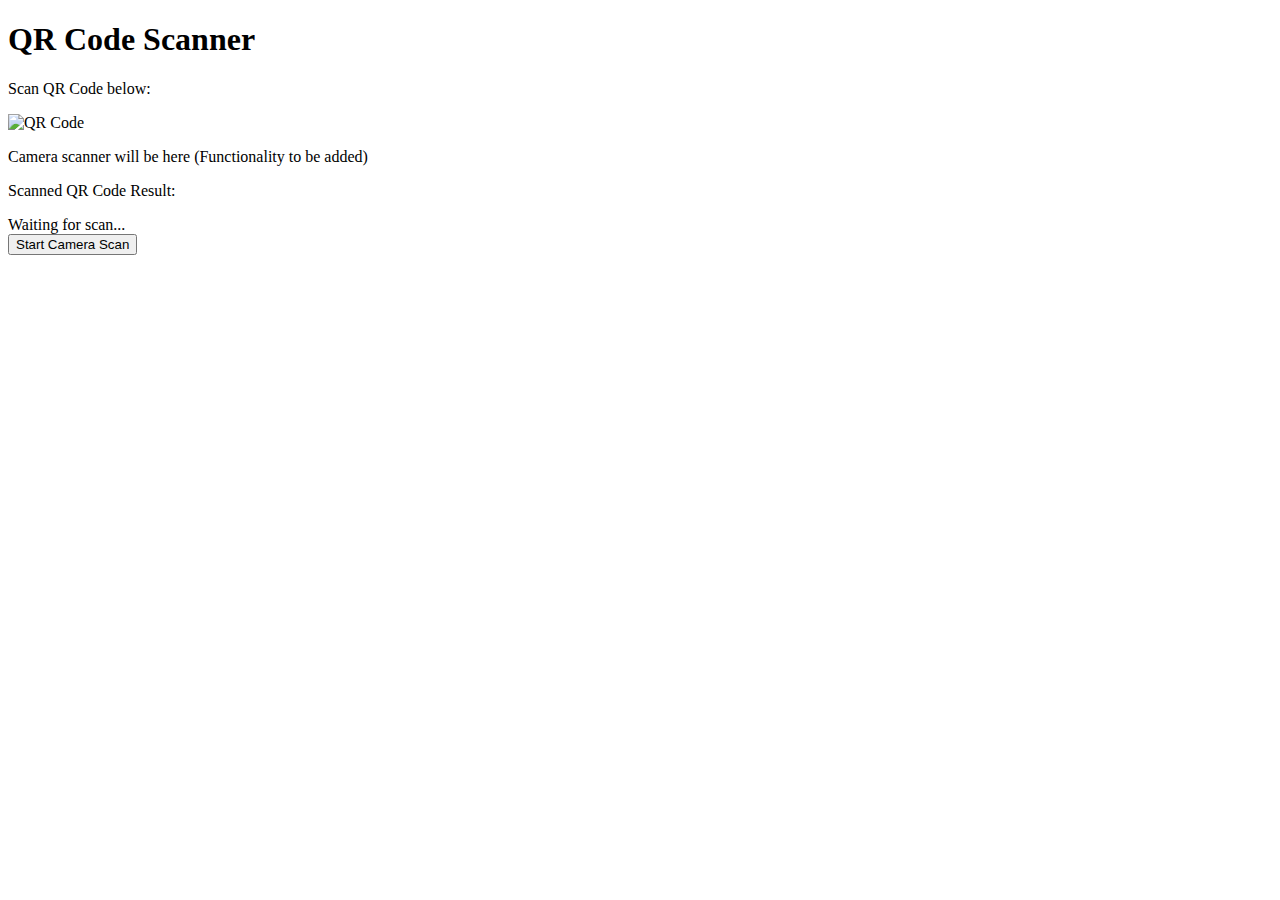
==== scanscreen.html @ 2dd7d9f6 "Add files via upload" ====
<!DOCTYPE html>
<html lang="en">
<head>
  <meta charset="UTF-8">
  <meta name="viewport" content="width=device-width, initial-scale=1.0">
  <title>QR Code Scanner</title>
  <!-- Link to external CSS file -->
  <link rel="stylesheet" href="styles.css">
</head>
<body>
  <div class="container">
    <h1>QR Code Scanner</h1>
    
    <!-- QR code image placeholder (This can be replaced with camera feed later) -->
    <div class="qr-placeholder">
      <p>Scan QR Code below:</p>
      <img src="https://via.placeholder.com/300x300.png?text=QR+Code" alt="QR Code" id="qrCode">
    </div>

    <!-- Placeholder for camera scanner, to be updated with JS functionality -->
    <div class="camera-placeholder">
      <p>Camera scanner will be here (Functionality to be added)</p>
    </div>

    <!-- Placeholder for scanned QR code result -->
    <div class="result">
      <p>Scanned QR Code Result:</p>
      <div id="result-output">Waiting for scan...</div>
    </div>

    <!-- Button to trigger camera functionality (Will be functional after adding JavaScript) -->
    <button id="startScanBtn">Start Camera Scan</button>
  </div>

  <script src="app.js"></script> <!-- JavaScript file for future QR scanning functionality -->
</body>
</html>
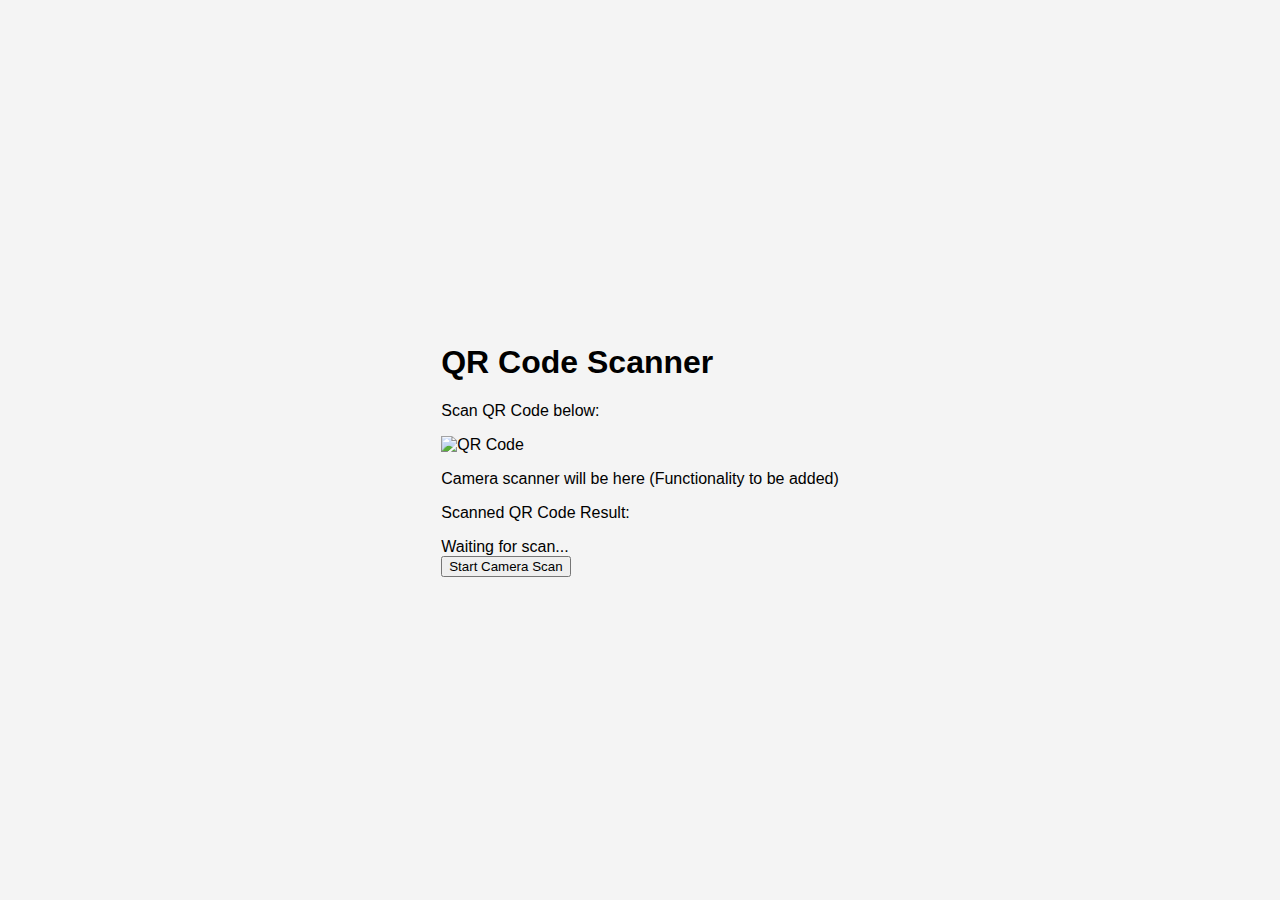
==== commit e1fd67b2: "scanscreen.html" ====
--- a/scanscreen.html
+++ b/scanscreen.html
@@ -5,7 +5,7 @@
   <meta name="viewport" content="width=device-width, initial-scale=1.0">
   <title>QR Code Scanner</title>
   <!-- Link to external CSS file -->
-  <link rel="stylesheet" href="styles.css">
+  <link rel="stylesheet" href=".\assets\styles.css">
 </head>
 <body>
   <div class="container">
